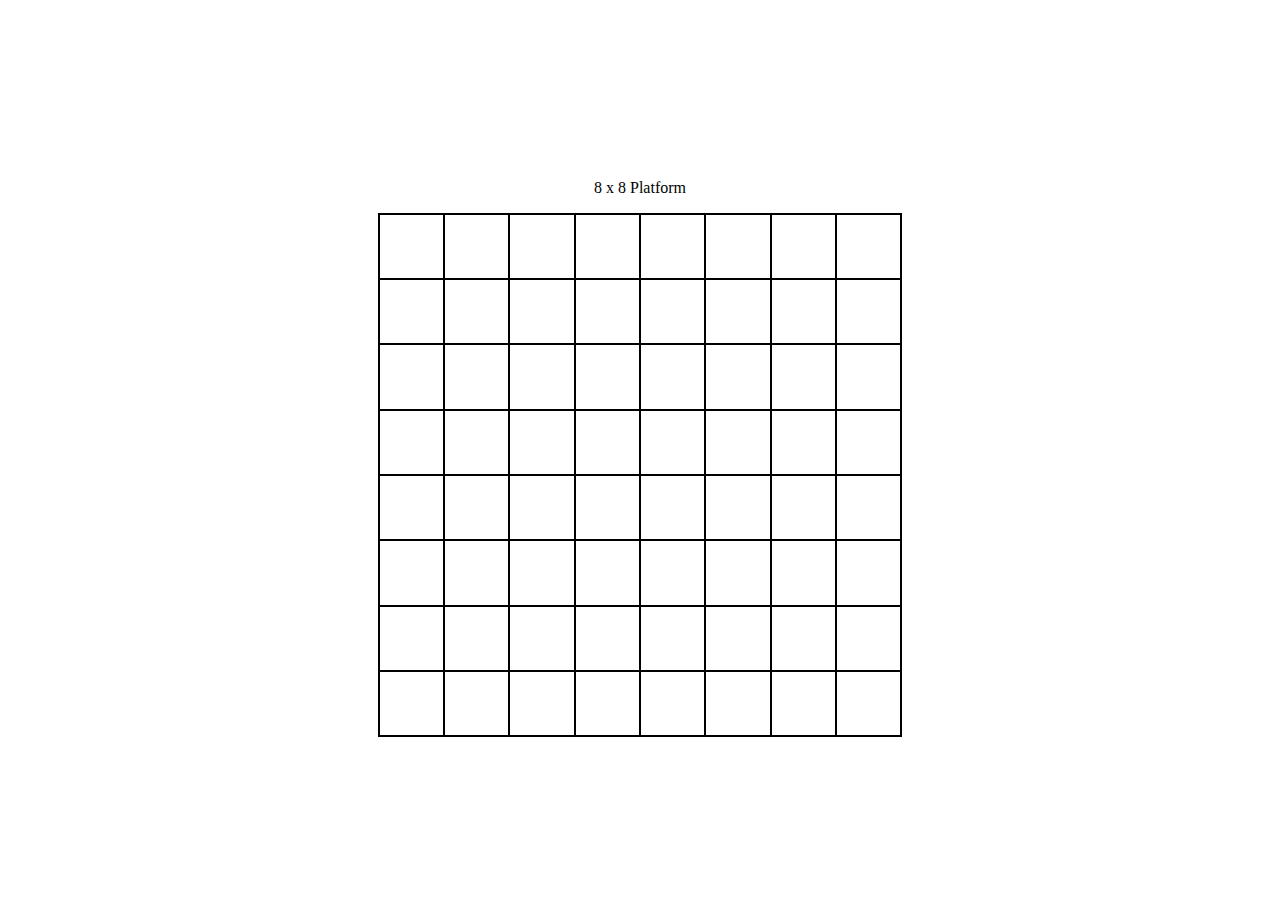
==== buttonDesign/index.html @ 18165d92 "First Design" ====
<!DOCTYPE html>
<html lang="en">
<head>
    <meta charset="UTF-8">
    <meta name="viewport" content="width=device-width, initial-scale=1.0">
    <title>Design Test | Buttons</title>
    <link rel="stylesheet" href="style.css">
</head>
<body>
    <p>8 x 8 Platform</p>
    <div class="platform">
        <div class="rows">
            <button class="box"></button>
            <button class="box"></button>
            <button class="box"></button>
            <button class="box"></button>
            <button class="box"></button>
            <button class="box"></button>
            <button class="box"></button>
            <button class="box"></button>
        </div>
        <div class="rows">
            <button class="box"></button>
            <button class="box"></button>
            <button class="box"></button>
            <button class="box"></button>
            <button class="box"></button>
            <button class="box"></button>
            <button class="box"></button>
            <button class="box"></button>
        </div>
        <div class="rows">
            <button class="box"></button>
            <button class="box"></button>
            <button class="box"></button>
            <button class="box"></button>
            <button class="box"></button>
            <button class="box"></button>
            <button class="box"></button>
            <button class="box"></button>
        </div>
        <div class="rows">
            <button class="box"></button>
            <button class="box"></button>
            <button class="box"></button>
            <button class="box"></button>
            <button class="box"></button>
            <button class="box"></button>
            <button class="box"></button>
            <button class="box"></button>
        </div>
        <div class="rows">
            <button class="box"></button>
            <button class="box"></button>
            <button class="box"></button>
            <button class="box"></button>
            <button class="box"></button>
            <button class="box"></button>
            <button class="box"></button>
            <button class="box"></button>
        </div>
        <div class="rows">
            <button class="box"></button>
            <button class="box"></button>
            <button class="box"></button>
            <button class="box"></button>
            <button class="box"></button>
            <button class="box"></button>
            <button class="box"></button>
            <button class="box"></button>
        </div>
        <div class="rows">
            <button class="box"></button>
            <button class="box"></button>
            <button class="box"></button>
            <button class="box"></button>
            <button class="box"></button>
            <button class="box"></button>
            <button class="box"></button>
            <button class="box"></button>
        </div>
        <div class="rows">
            <button class="box"></button>
            <button class="box"></button>
            <button class="box"></button>
            <button class="box"></button>
            <button class="box"></button>
            <button class="box"></button>
            <button class="box"></button>
            <button class="box"></button>
        </div>
    </div>
</body>
</html>
---- buttonDesign/style.css ----
html,body{
    margin: 0;
    padding:0;
}
 /* To make it feel like an app */
body{
    display: flex;
    height: 100vh;
    flex-direction: column;
    align-items: center;
    justify-content: center;
}
/* Grid Design */
.platform{
    border:1px solid black;
}
.rows{
    display: flex; /*To overide spaces between the span elements */
}
.box{
    height:10px;
    width:10px;
    box-sizing:content-box;
    padding: 2em;
    display: inline-block;
    border: 1px solid black;
    margin:0;
    background-color: #fff;
    outline: none;
    cursor: pointer;
}
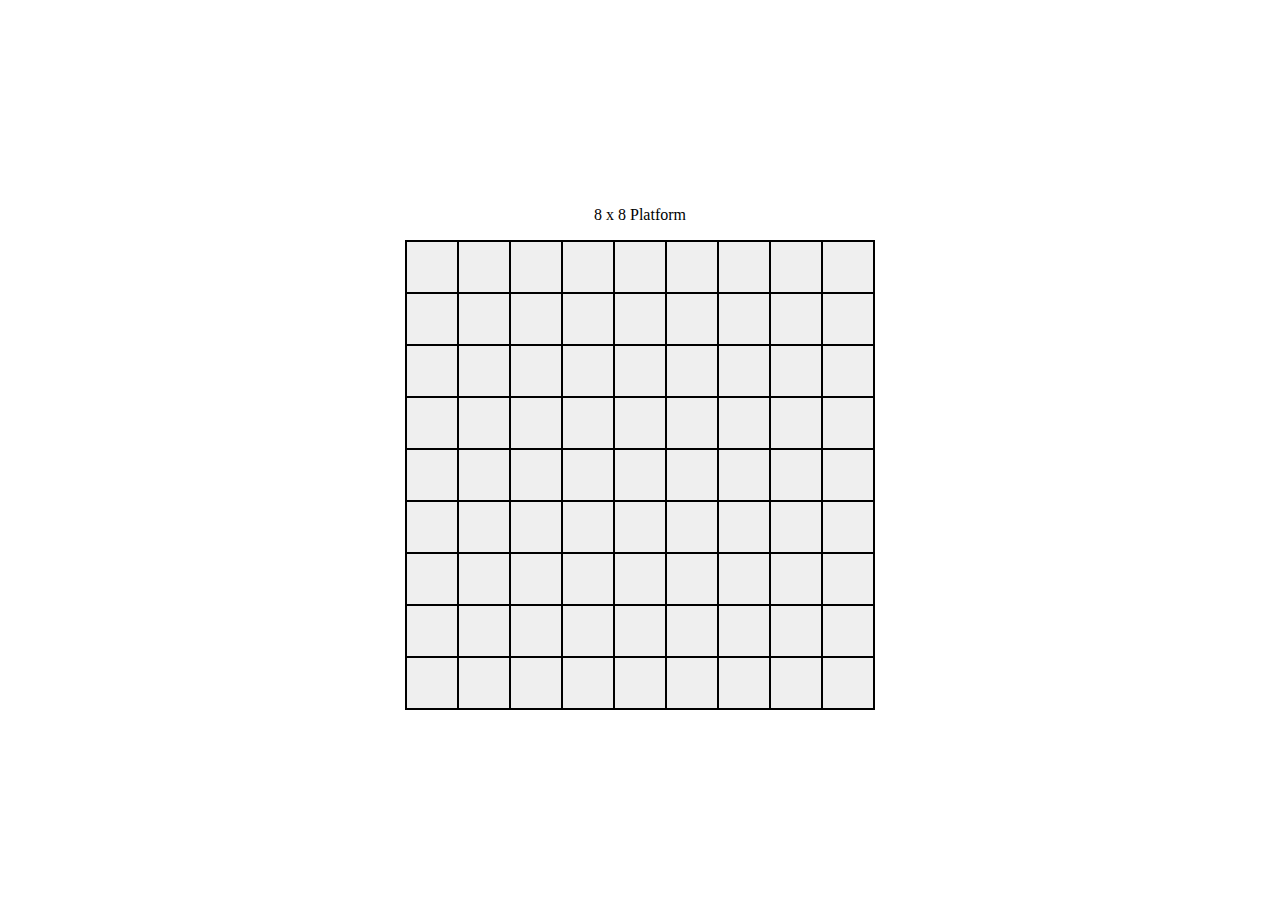
==== commit 4a86e91d: "game logic done" ====
--- a/buttonDesign/index.html
+++ b/buttonDesign/index.html
@@ -5,90 +5,115 @@
     <meta name="viewport" content="width=device-width, initial-scale=1.0">
     <title>Design Test | Buttons</title>
     <link rel="stylesheet" href="style.css">
+    <script src="../gameLogic/app.js" defer></script>
 </head>
 <body>
     <p>8 x 8 Platform</p>
-    <div class="platform">
-        <div class="rows">
-            <button class="box"></button>
-            <button class="box"></button>
-            <button class="box"></button>
-            <button class="box"></button>
-            <button class="box"></button>
-            <button class="box"></button>
-            <button class="box"></button>
-            <button class="box"></button>
-        </div>
-        <div class="rows">
-            <button class="box"></button>
-            <button class="box"></button>
-            <button class="box"></button>
-            <button class="box"></button>
-            <button class="box"></button>
-            <button class="box"></button>
-            <button class="box"></button>
-            <button class="box"></button>
-        </div>
-        <div class="rows">
-            <button class="box"></button>
-            <button class="box"></button>
-            <button class="box"></button>
-            <button class="box"></button>
-            <button class="box"></button>
-            <button class="box"></button>
-            <button class="box"></button>
-            <button class="box"></button>
-        </div>
-        <div class="rows">
-            <button class="box"></button>
-            <button class="box"></button>
-            <button class="box"></button>
-            <button class="box"></button>
-            <button class="box"></button>
-            <button class="box"></button>
-            <button class="box"></button>
-            <button class="box"></button>
-        </div>
-        <div class="rows">
-            <button class="box"></button>
-            <button class="box"></button>
-            <button class="box"></button>
-            <button class="box"></button>
-            <button class="box"></button>
-            <button class="box"></button>
-            <button class="box"></button>
-            <button class="box"></button>
-        </div>
-        <div class="rows">
-            <button class="box"></button>
-            <button class="box"></button>
-            <button class="box"></button>
-            <button class="box"></button>
-            <button class="box"></button>
-            <button class="box"></button>
-            <button class="box"></button>
-            <button class="box"></button>
-        </div>
-        <div class="rows">
-            <button class="box"></button>
-            <button class="box"></button>
-            <button class="box"></button>
-            <button class="box"></button>
-            <button class="box"></button>
-            <button class="box"></button>
-            <button class="box"></button>
-            <button class="box"></button>
-        </div>
-        <div class="rows">
-            <button class="box"></button>
-            <button class="box"></button>
-            <button class="box"></button>
-            <button class="box"></button>
-            <button class="box"></button>
-            <button class="box"></button>
-            <button class="box"></button>
-            <button class="box"></button>
-        </div>
+   <div class="platform">
+       <div class="rows">
+           <button class="box"></button>
+           <button class="box"></button>
+           <button class="box"></button>
+           <button class="box"></button>
+           <button class="box"></button>
+           <button class="box"></button>
+           <button class="box"></button>
+           <button class="box"></button>
+           <button class="box"></button>
+       </div>
+       <div class="rows">
+           <button class="box"></button>
+           <button class="box"></button>
+           <button class="box"></button>
+           <button class="box"></button>
+           <button class="box"></button>
+           <button class="box"></button>
+           <button class="box"></button>
+           <button class="box"></button>
+           <button class="box"></button>
+       </div>
+       <div class="rows">
+           <button class="box"></button>
+           <button class="box"></button>
+           <button class="box"></button>
+           <button class="box"></button>
+           <button class="box"></button>
+           <button class="box"></button>
+           <button class="box"></button>
+           <button class="box"></button>
+           <button class="box"></button>
+       </div>
+       <div class="rows">
+           <button class="box"></button>
+           <button class="box"></button>
+           <button class="box"></button>
+           <button class="box"></button>
+           <button class="box"></button>
+           <button class="box"></button>
+           <button class="box"></button>
+           <button class="box"></button>
+           <button class="box"></button>
+       </div>
+       <div class="rows">
+           <button class="box"></button>
+           <button class="box"></button>
+           <button class="box"></button>
+           <button class="box"></button>
+           <button class="box"></button>
+           <button class="box"></button>
+           <button class="box"></button>
+           <button class="box"></button>
+           <button class="box"></button>
+       </div>
+       <div class="rows">
+           <button class="box"></button>
+           <button class="box"></button>
+           <button class="box"></button>
+           <button class="box"></button>
+           <button class="box"></button>
+           <button class="box"></button>
+           <button class="box"></button>
+           <button class="box"></button>
+           <button class="box"></button>
+       </div>
+       <div class="rows">
+           <button class="box"></button>
+           <button class="box"></button>
+           <button class="box"></button>
+           <button class="box"></button>
+           <button class="box"></button>
+           <button class="box"></button>
+           <button class="box"></button>
+           <button class="box"></button>
+           <button class="box"></button>
+       </div>
+       <div class="rows">
+           <button class="box"></button>
+           <button class="box"></button>
+           <button class="box"></button>
+           <button class="box"></button>
+           <button class="box"></button>
+           <button class="box"></button>
+           <button class="box"></button>
+           <button class="box"></button>
+           <button class="box"></button>
+       </div>
+       <div class="rows">
+           <button class="box"></button>
+           <button class="box"></button>
+           <button class="box"></button>
+           <button class="box"></button>
+           <button class="box"></button>
+           <button class="box"></button>
+           <button class="box"></button>
+           <button class="box"></button>
+           <button class="box"></button>
+       </div>
+       <div class="" id="gameOver">
+        <h1>Game Over!</h1>
+        <h2></h2>
+        <button onclick="gameReset();">Play Again</button>
     </div>
+   </div>
 </body>
 </html>--- a/buttonDesign/style.css
+++ b/buttonDesign/style.css
@@ -13,6 +13,7 @@
 /* Grid Design */
 .platform{
     border:1px solid black;
+    position: relative;
 }
 .rows{
     display: flex; /*To overide spaces between the span elements */
@@ -21,11 +22,27 @@
     height:10px;
     width:10px;
     box-sizing:content-box;
-    padding: 2em;
+    padding: 1.5em;
     display: inline-block;
     border: 1px solid black;
     margin:0;
-    background-color: #fff;
-    outline: none;
-    cursor: pointer;
+}
+#gameOver{
+    display: none;
+    height: 100%;
+    width: 100%;
+    position: absolute;
+    flex-direction: column;
+    align-items: center;
+    justify-content: center;
+    background-color: #ffffffaa;
+    font-size: 2em;
+    top: 0;
+}
+#gameOver h1, #gameOver h2{
+    margin: 0;
+}
+#gameOver button{
+    font-size: 1em;
+    margin-top: 0.5em;
 }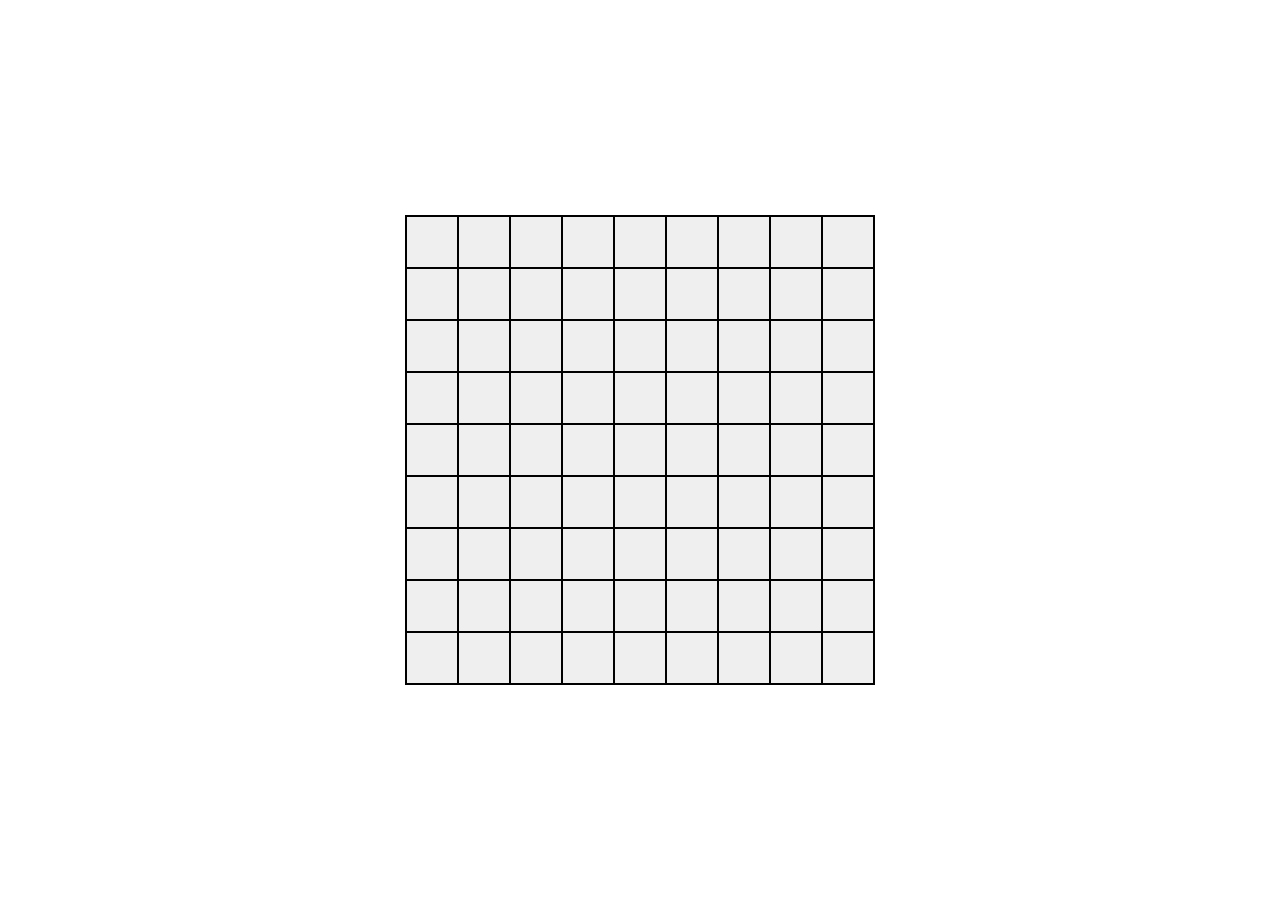
==== commit 61ea760a: "style improvements" ====
--- a/buttonDesign/index.html
+++ b/buttonDesign/index.html
@@ -8,7 +8,6 @@
     <script src="../gameLogic/app.js" defer></script>
 </head>
 <body>
-    <p>8 x 8 Platform</p>
    <div class="platform">
        <div class="rows">
            <button class="box"></button>
